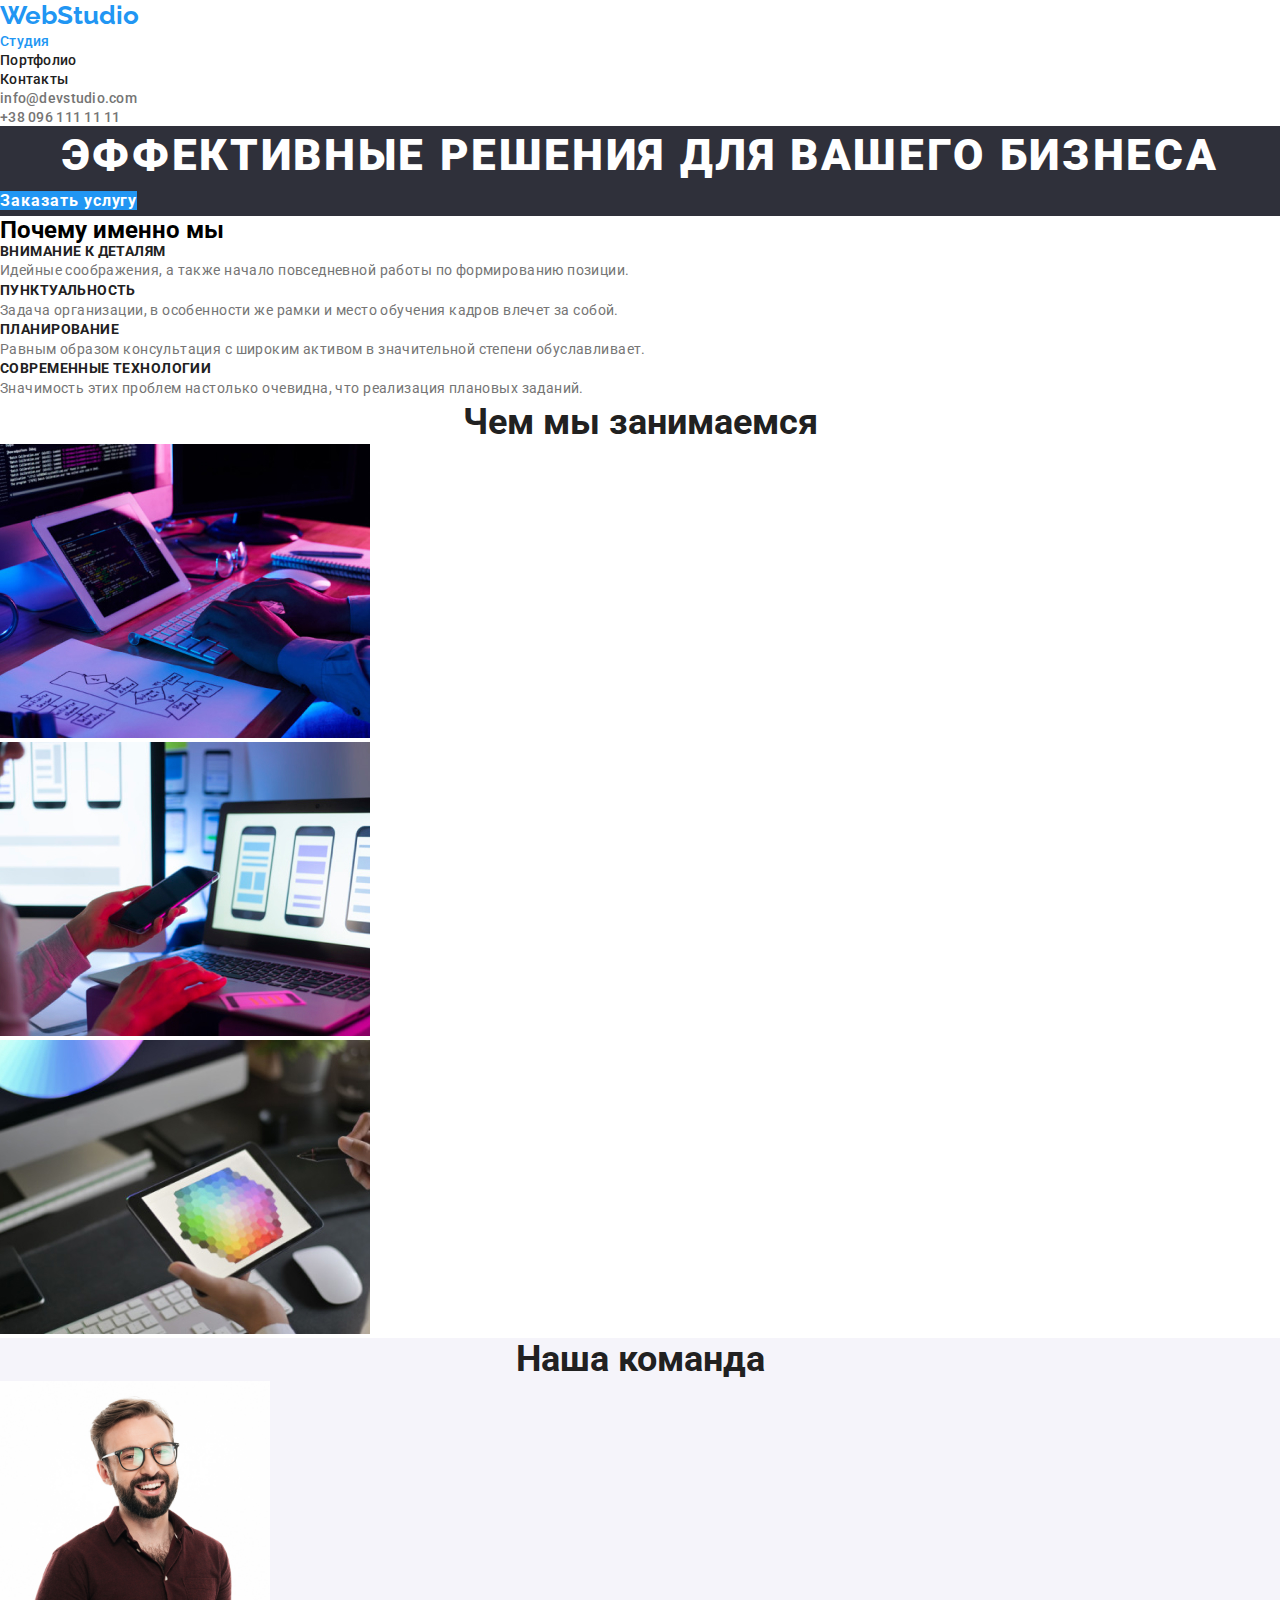
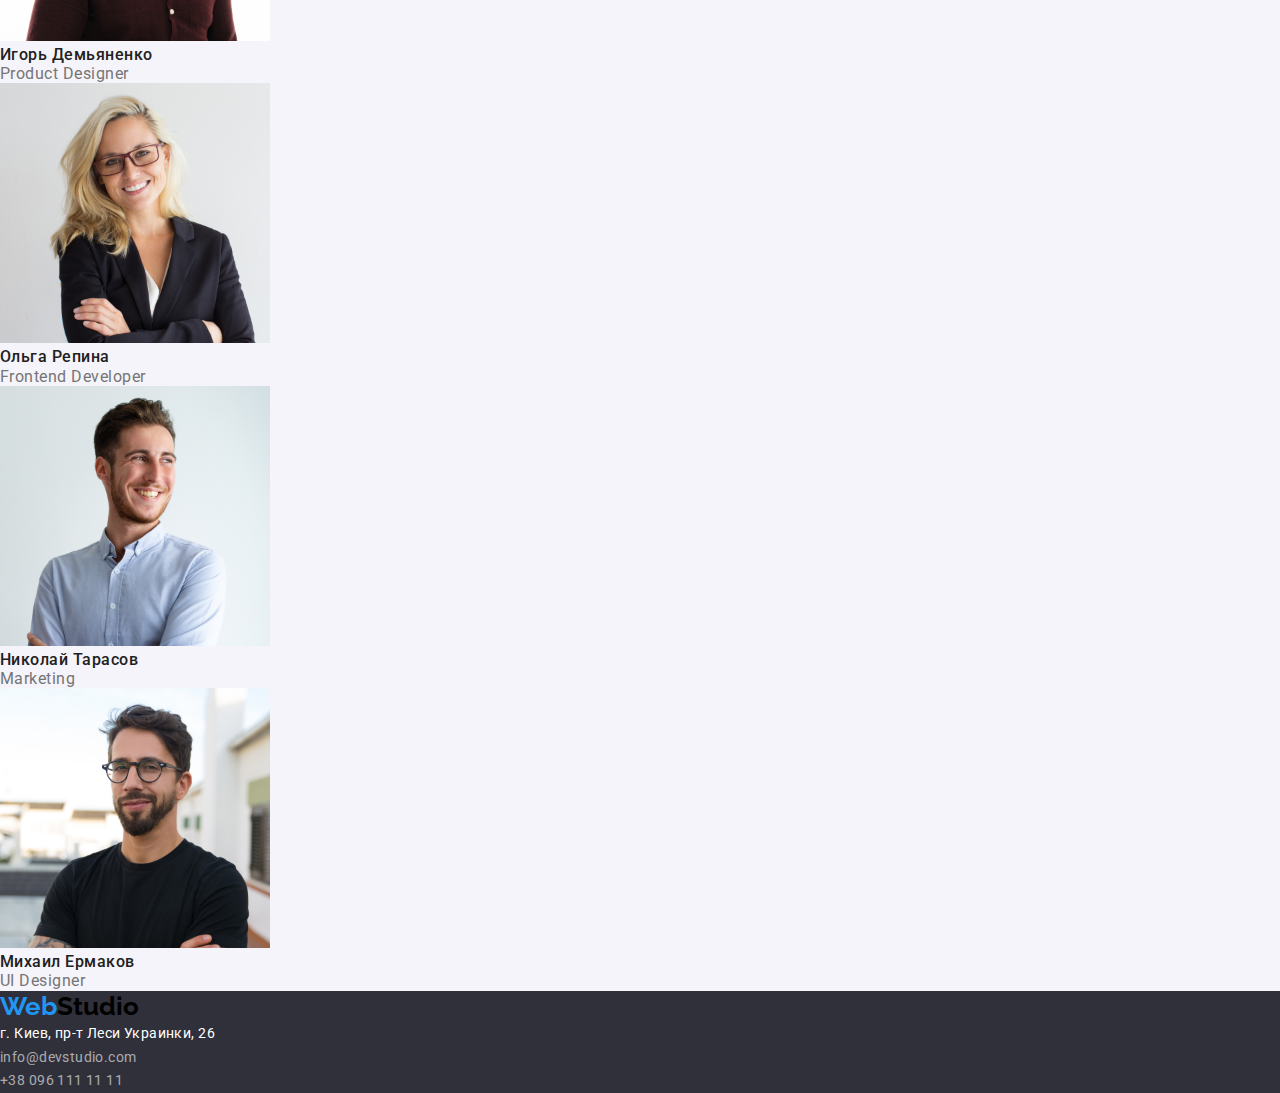
==== index.html @ 38530fac "completed second tasck" ====
<!DOCTYPE html>
<html lang="en">
<head>
    <meta charset="UTF-8">
    <meta name="viewport" content="width=device-width, initial-scale=1.0">
    <link rel="preconnect" href="https://fonts.gstatic.com">
    <link rel="preconnect" href="https://fonts.gstatic.com">
    <link href="https://fonts.googleapis.com/css2?family=Raleway:wght@700&family=Roboto:wght@400;700&display=swap"
        rel="stylesheet">
    <link rel="stylesheet" href="./style.css">
    <title>WebStudio</title>
</head>
<body>

        <!--header-->

    <header class="header">
        <nav class="nav">
            <a class="logo" href="/"><span>Web</span>Studio</a>
            <ul class="nav-list">
                <li>
                    <a class="link current" href="">Студия</a>
                </li>
                <li>
                    <a class="link" href="./portfolio.html">Портфолио</a>
                </li>
                <li>
                    <a class="link" href="">Контакты</a>
                </li>
            </ul>
        
            <ul class="nav-contacts">
                <li>
                    <a href="mailto:info@devstudio.com">info@devstudio.com</a>
                </li>
                <li>
                    <a href="tel:+380961111111">+38 096 111 11 11</a>
                </li>
            </ul>
        </nav>
    </header>

    <main>

            <!--hero-->

        <section class="hero">
            <h1>Эффективные решения для вашего бизнеса</h1>
            <a class="button" href="">Заказать услугу</a>
        </section>

            <!--advantages-->

        <section class="advantages">
            <h2>Почему именно мы</h2>
            <ul class="advantages-list">
                <li>
                    <h3 class="advantages-title">Внимание к деталям</h3>
                    <p class="advantages-text">Идейные соображения, а также начало повседневной 
                        работы по формированию позиции.
                    </p>
                </li>
                <li>
                    <h3 class="advantages-title">Пунктуальность</h3>
                    <p class="advantages-text">Задача организации, в особенности же рамки и место
                       обучения кадров влечет за собой.
                    </p>
                </li>
                <li>
                    <h3 class="advantages-title">Планирование</h3>
                    <p class="advantages-text">Равным образом консультация с широким активом в 
                       значительной степени обуславливает.
                    </p>
                </li>
                <li>
                    <h3 class="advantages-title">Современные технологии</h3>
                    <p class="advantages-text">Значимость этих проблем настолько очевидна, 
                       что реализация плановых заданий.
                    </p>
                </li>
            </ul>
        </section>

        <!--activity-->

        <section class="activity">
            <h2 class="title">Чем мы занимаемся</h2>
            <ul>
                <li>                   
                        <img src="./Images/work1.jpg" alt="" width="370">                    
                </li>
                <li>                   
                        <img src="./Images/work2.jpg" alt="" width="370">                   
                </li>
                <li>                   
                        <img src="./Images/work3.jpg" alt="" width="370">                     
                </li>
            </ul>
        </section>

        <!--team-->

        <section class="team">
            <h2 class="title">Наша команда</h2>
            <ul>
                <li>                    
                        <img src="./Images/specialist1.jpg" alt="" width="270">
                        <h3 class="employee">Игорь Демьяненко</h3>
                        <p class="position">Product Designer</p>                    
                </li>
                <li>                    
                        <img src="./Images/specialist2.jpg" alt="" width="270">
                        <h3 class="employee">Ольга Репина</h3>
                        <p class="position">Frontend Developer</p>                    
                </li>
                <li>                    
                        <img src="./Images/specialist3.jpg" alt="" width="270">
                        <h3 class="employee">Николай Тарасов</h3>
                        <p class="position">Marketing</p>                    
                </li>
                <li>                    
                        <img src="./Images/specialist4.jpg" alt="" width="270">
                        <h3 class="employee">Михаил Ермаков</h3>
                        <p class="position">UI Designer</p>                    
                </li>
            </ul>
        </section>
    </main>

        <!--Footer-->

    <footer class="footer">
        <a class="logo" href="/"><span>Web</span>Studio</a>
        <address>
            <ul>
                <li>
                    <a class="physical-addr" href="https://goo.gl/maps/uuf63Y5LSHBS14dH9" target="blank">
                        г. Киев, пр-т Леси Украинки, 26
                    </a>
                </li>
                <li>
                    <a class="connection" href="mailto:info@devstudio.com">info@devstudio.com</a>
                </li>
                <li>
                    <a class="connection" href="tel:+380961111111">+38 096 111 11 11</a>
                </li> 
            </ul>
        </address>
    </footer>

</body>
</html>
---- style.css ----
/* 
основной цвет текста    #757575
второстепенный цвет текста  #212121
акцент   #2196f3
*/

:root {
  --primary-text-color: #757575;
  --title-text-color: #212121;
  --accent-color: #2196f3;
  --button-white: #ffffff;
  --bg-color-btn: #f5f4fa;
}

* {
  margin: 0;
  padding: 0;
}

a {
  text-decoration: none;
}

ul {
  list-style: none;
}

body {
  font-family: "Roboto", sans-serif;
  background-color: #ffffff;
}

/* webstudio */

/* header */
.logo {
  font-family: Raleway;
  font-style: normal;
  font-weight: bold;
  font-size: 26px;
  color: #000;
  line-height: 1.2;
}

.logo > span {
  color: #2196f3;
}

.nav-list .link {
  font-weight: 500;
  font-size: 14px;
  line-height: 16px;
  letter-spacing: 0.02em;

  color: var(--title-text-color);
}

.nav-list .link.current {
  color: var(--accent-color);
}

.nav-contacts a {
  font-weight: 500;
  font-size: 14px;
  line-height: 16px;
  letter-spacing: 0.02em;

  color: var(--primary-text-color);
}

.nav a:hover,
.nav a:focus {
  color: var(--accent-color);
}

/* main */

/* hero */
.hero {
  background: #2f303a;
}

.hero h1 {
  font-weight: 900;
  font-size: 44px;
  line-height: 1.36;
  text-align: center;
  letter-spacing: 0.06em;
  text-transform: uppercase;

  color: #ffffff;
}

.hero > .button {
  font-weight: bold;
  font-size: 16px;
  line-height: 1.87;

  letter-spacing: 0.06em;

  color: var(--button-white);
  background-color: var(--accent-color);
}

/* advantages */
.advantages-title {
  font-weight: 700;
  font-size: 14px;
  line-height: 1.1;
  letter-spacing: 0.03em;
  text-transform: uppercase;
  color: var(--title-text-color);
}

.advantages-text {
  font-size: 14px;
  line-height: 1.7;
  letter-spacing: 0.03em;

  color: var(--primary-text-color);
}

/* activity */
.title {
  font-weight: 700;
  font-size: 36px;
  line-height: 1.2;
  text-align: center;
  color: var(--title-text-color);
}

/* team */
.team {
  background: #f5f4fa;
}

.employee {
  font-weight: 500;
  font-size: 16px;
  line-height: 1.2;
  letter-spacing: 0.03em;

  color: var(--title-text-color);
}

.position {
  font-weight: 400;
  font-size: 16px;
  line-height: 1.2;
  letter-spacing: 0.03em;

  color: var(--primary-text-color);
}

/* footer */
.footer {
  background: #2f303a;
}

.physical-addr {
  font-style: normal;
  font-weight: 400;
  font-size: 14px;
  line-height: 1.7;
  letter-spacing: 0.03em;

  color: #ffffff;
}

.connection {
  font-style: normal;
  font-weight: 400;
  font-size: 14px;
  line-height: 1.7;
  letter-spacing: 0.03em;

  color: rgba(255, 255, 255, 0.6);
}

/* portfolio */

/* filters */
.filter {
  background-color: var(--bg-color-btn);

  font-weight: 500;
  font-size: 16px;
  line-height: 1.6;
  text-align: center;
  letter-spacing: 0.03em;
  text-transform: capitalize;

  color: var(--title-text-color);
}

.filter:hover,
.active {
  background-color: var(--accent-color);
  color: var(--button-white);
}

/* projects */
.project {
  font-weight: 700;
  font-size: 18px;
  line-height: 2;
  letter-spacing: 0.06em;

  color: var(--title-text-color);
}

.type {
  font-weight: 400;
  font-size: 16px;
  line-height: 1.9;
  letter-spacing: 0.03em;

  color: var(--primary-text-color);
}
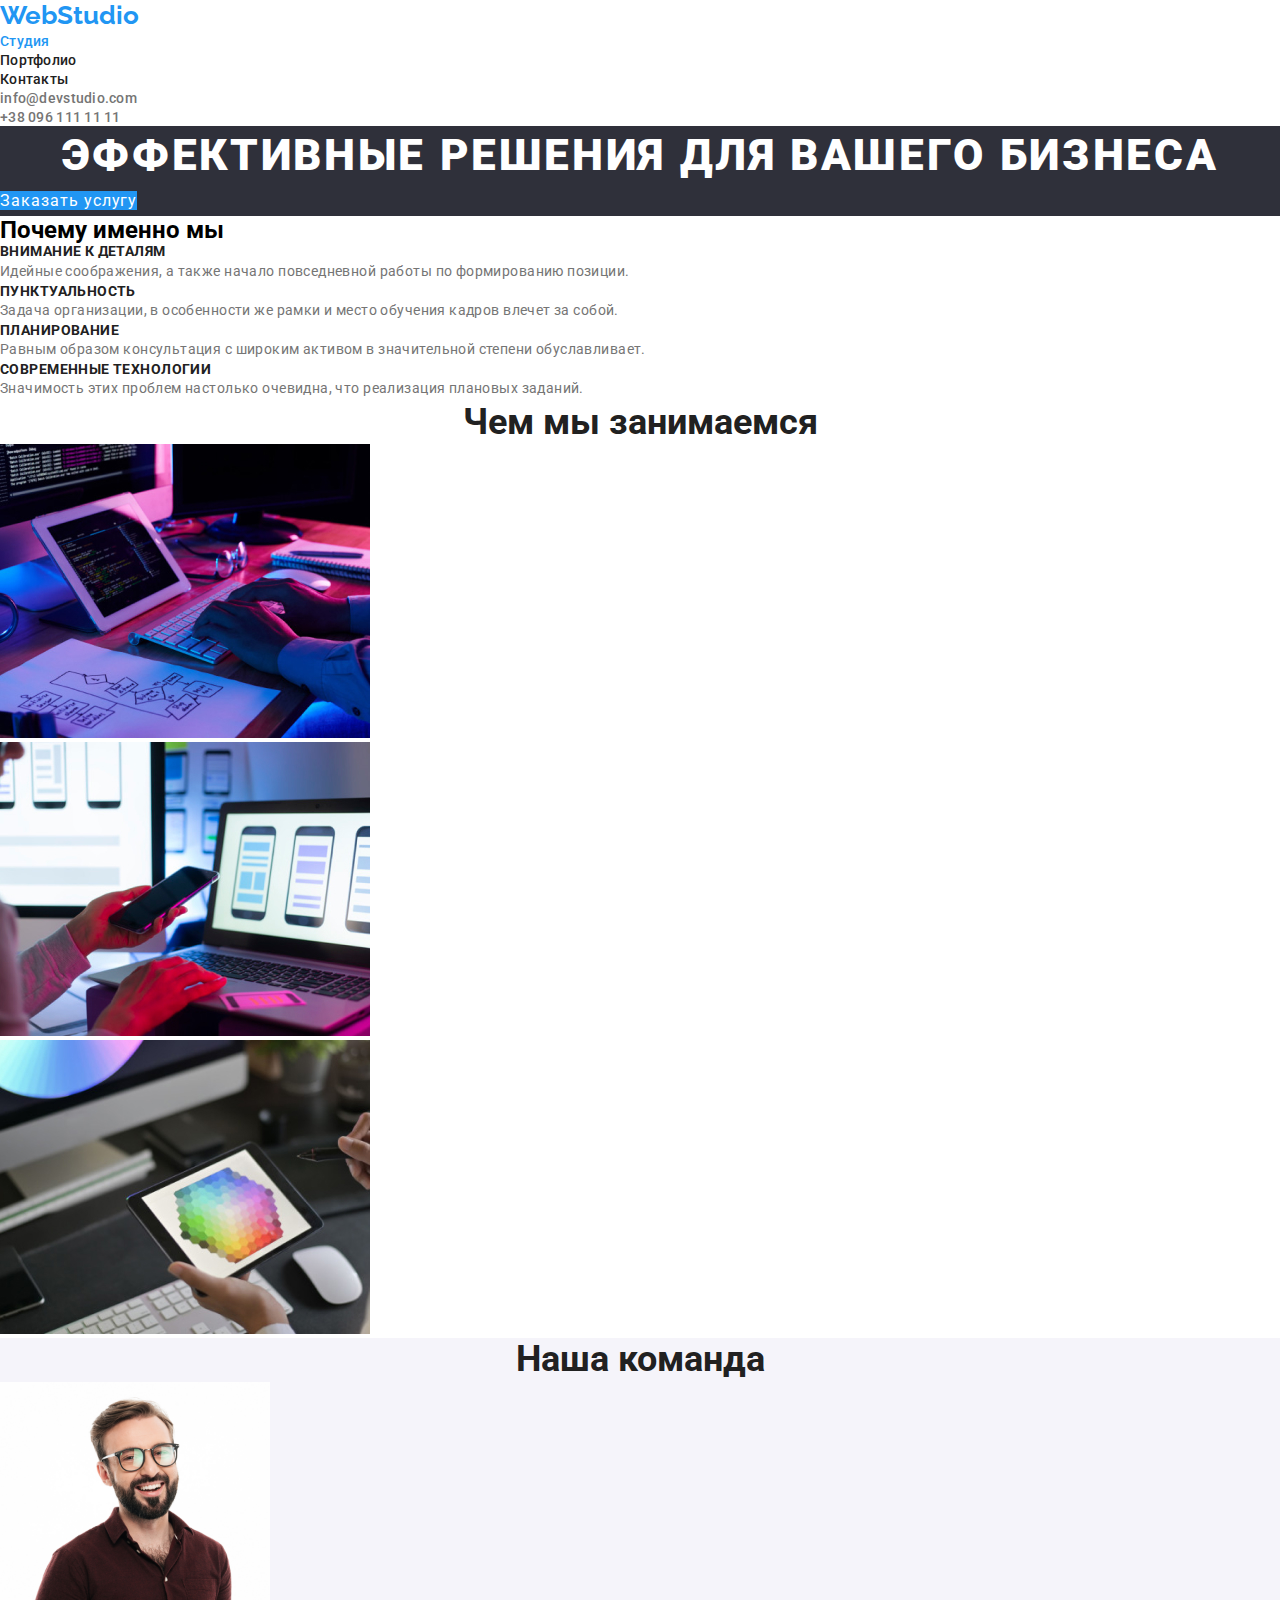
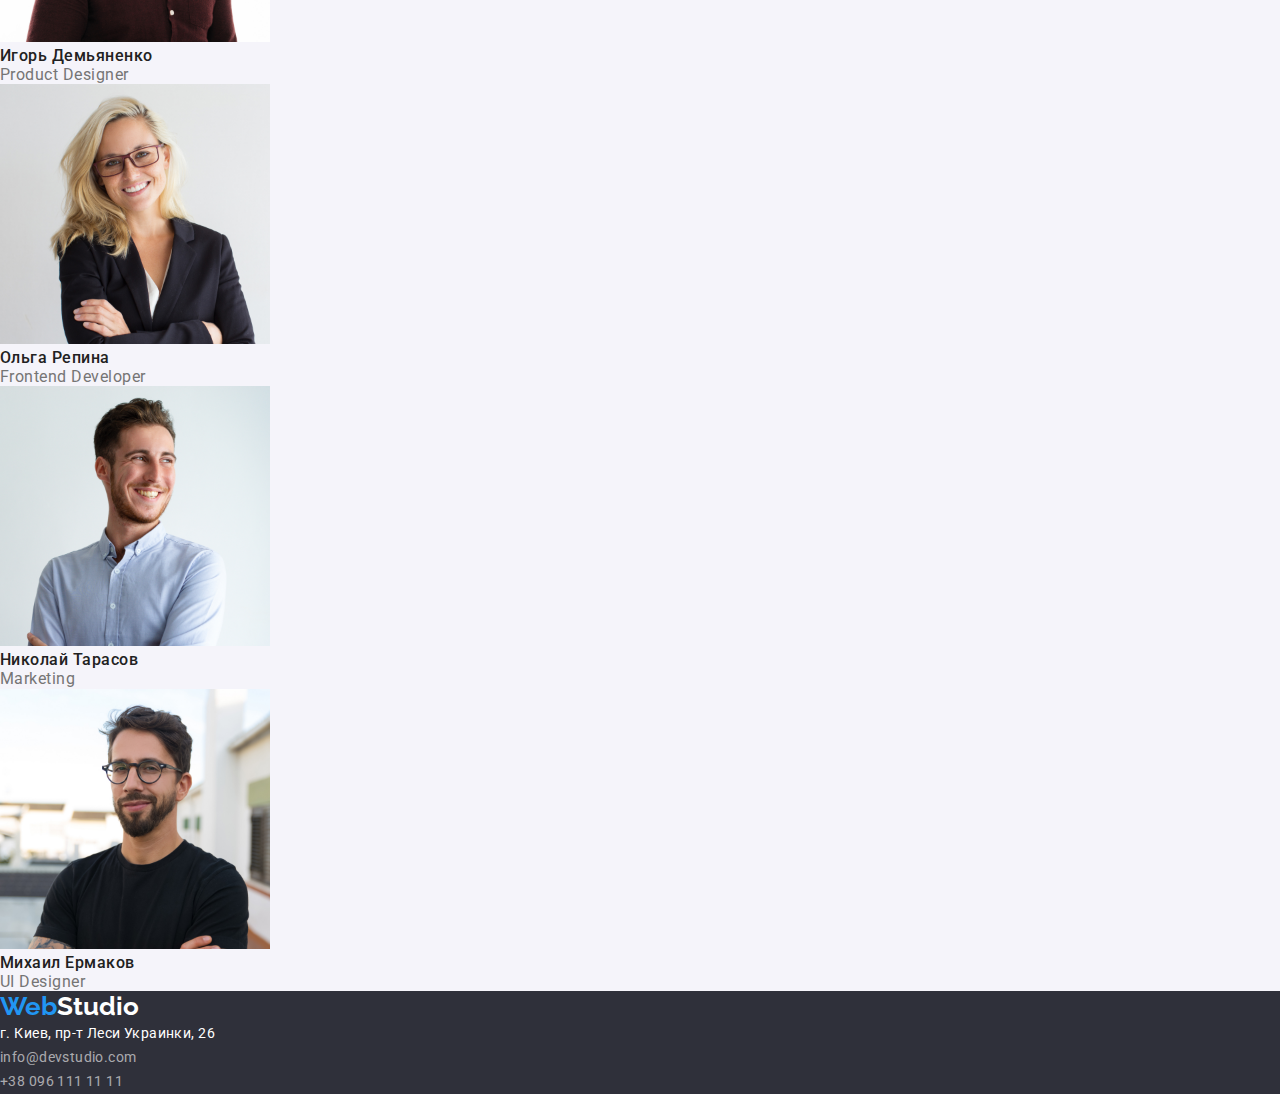
==== commit 4dc2814a: "third changes" ====
--- a/index.html
+++ b/index.html
@@ -5,7 +5,9 @@
     <meta name="viewport" content="width=device-width, initial-scale=1.0">
     <link rel="preconnect" href="https://fonts.gstatic.com">
     <link rel="preconnect" href="https://fonts.gstatic.com">
-    <link href="https://fonts.googleapis.com/css2?family=Raleway:wght@700&family=Roboto:wght@400;700&display=swap"
+    <link rel="preconnect" href="https://fonts.gstatic.com">
+    <link
+        href="https://fonts.googleapis.com/css2?family=Raleway:wght@700&family=Roboto:ital,wght@0,400;0,500;0,700;1,900&display=swap"
         rel="stylesheet">
     <link rel="stylesheet" href="./style.css">
     <title>WebStudio</title>
@@ -19,7 +21,7 @@
             <a class="logo" href="/"><span>Web</span>Studio</a>
             <ul class="nav-list">
                 <li>
-                    <a class="link current" href="">Студия</a>
+                    <a class="link current" href="./index.html">Студия</a>
                 </li>
                 <li>
                     <a class="link" href="./portfolio.html">Портфолио</a>
--- a/style.css
+++ b/style.css
@@ -10,6 +10,12 @@
   --accent-color: #2196f3;
   --button-white: #ffffff;
   --bg-color-btn: #f5f4fa;
+  --body-bg-color: #ffffff;
+  --text-logo-black: #000;
+  --text-white: #ffffff;
+  --bg-hero-footer: #2f303a;
+  --bg-section-team: #f5f4fa;
+  --adress-text-color: rgba(255, 255, 255, 0.6);
 }
 
 * {
@@ -27,23 +33,23 @@
 
 body {
   font-family: "Roboto", sans-serif;
-  background-color: #ffffff;
+  background-color: var(--body-bg-color);
 }
 
 /* webstudio */
 
 /* header */
 .logo {
-  font-family: Raleway;
+  font-family: "Raleway", sans-serif;
   font-style: normal;
-  font-weight: bold;
+  font-weight: 700;
   font-size: 26px;
-  color: #000;
+  color: var(--text-logo-black);
   line-height: 1.2;
 }
 
 .logo > span {
-  color: #2196f3;
+  color: var(--accent-color);
 }
 
 .nav-list .link {
@@ -55,29 +61,26 @@
   color: var(--title-text-color);
 }
 
+.nav-contacts a {
+  font-weight: 500;
+  font-size: 14px;
+  line-height: 16px;
+  letter-spacing: 0.02em;
+
+  color: var(--primary-text-color);
+}
+
+.nav a:hover,
+.nav a:focus,
 .nav-list .link.current {
   color: var(--accent-color);
 }
 
-.nav-contacts a {
-  font-weight: 500;
-  font-size: 14px;
-  line-height: 16px;
-  letter-spacing: 0.02em;
-
-  color: var(--primary-text-color);
-}
-
-.nav a:hover,
-.nav a:focus {
-  color: var(--accent-color);
-}
-
 /* main */
 
 /* hero */
 .hero {
-  background: #2f303a;
+  background: var(--bg-hero-footer);
 }
 
 .hero h1 {
@@ -88,13 +91,13 @@
   letter-spacing: 0.06em;
   text-transform: uppercase;
 
-  color: #ffffff;
+  color: var(--text-white);
 }
 
 .hero > .button {
-  font-weight: bold;
-  font-size: 16px;
-  line-height: 1.87;
+  font-weight: 400;
+  font-size: 16px;
+  line-height: 1.9;
 
   letter-spacing: 0.06em;
 
@@ -131,7 +134,7 @@
 
 /* team */
 .team {
-  background: #f5f4fa;
+  background: var(--bg-section-team);
 }
 
 .employee {
@@ -154,7 +157,15 @@
 
 /* footer */
 .footer {
-  background: #2f303a;
+  background: var(--bg-hero-footer);
+}
+
+.footer > .logo {
+  color: var(--text-white);
+}
+
+.footer > .logo:hover {
+  color: var(--accent-color);
 }
 
 .physical-addr {
@@ -164,7 +175,7 @@
   line-height: 1.7;
   letter-spacing: 0.03em;
 
-  color: #ffffff;
+  color: var(--text-white);
 }
 
 .connection {
@@ -174,7 +185,7 @@
   line-height: 1.7;
   letter-spacing: 0.03em;
 
-  color: rgba(255, 255, 255, 0.6);
+  color: var(--adress-text-color);
 }
 
 /* portfolio */
@@ -193,8 +204,7 @@
   color: var(--title-text-color);
 }
 
-.filter:hover,
-.active {
+.filter:hover {
   background-color: var(--accent-color);
   color: var(--button-white);
 }
